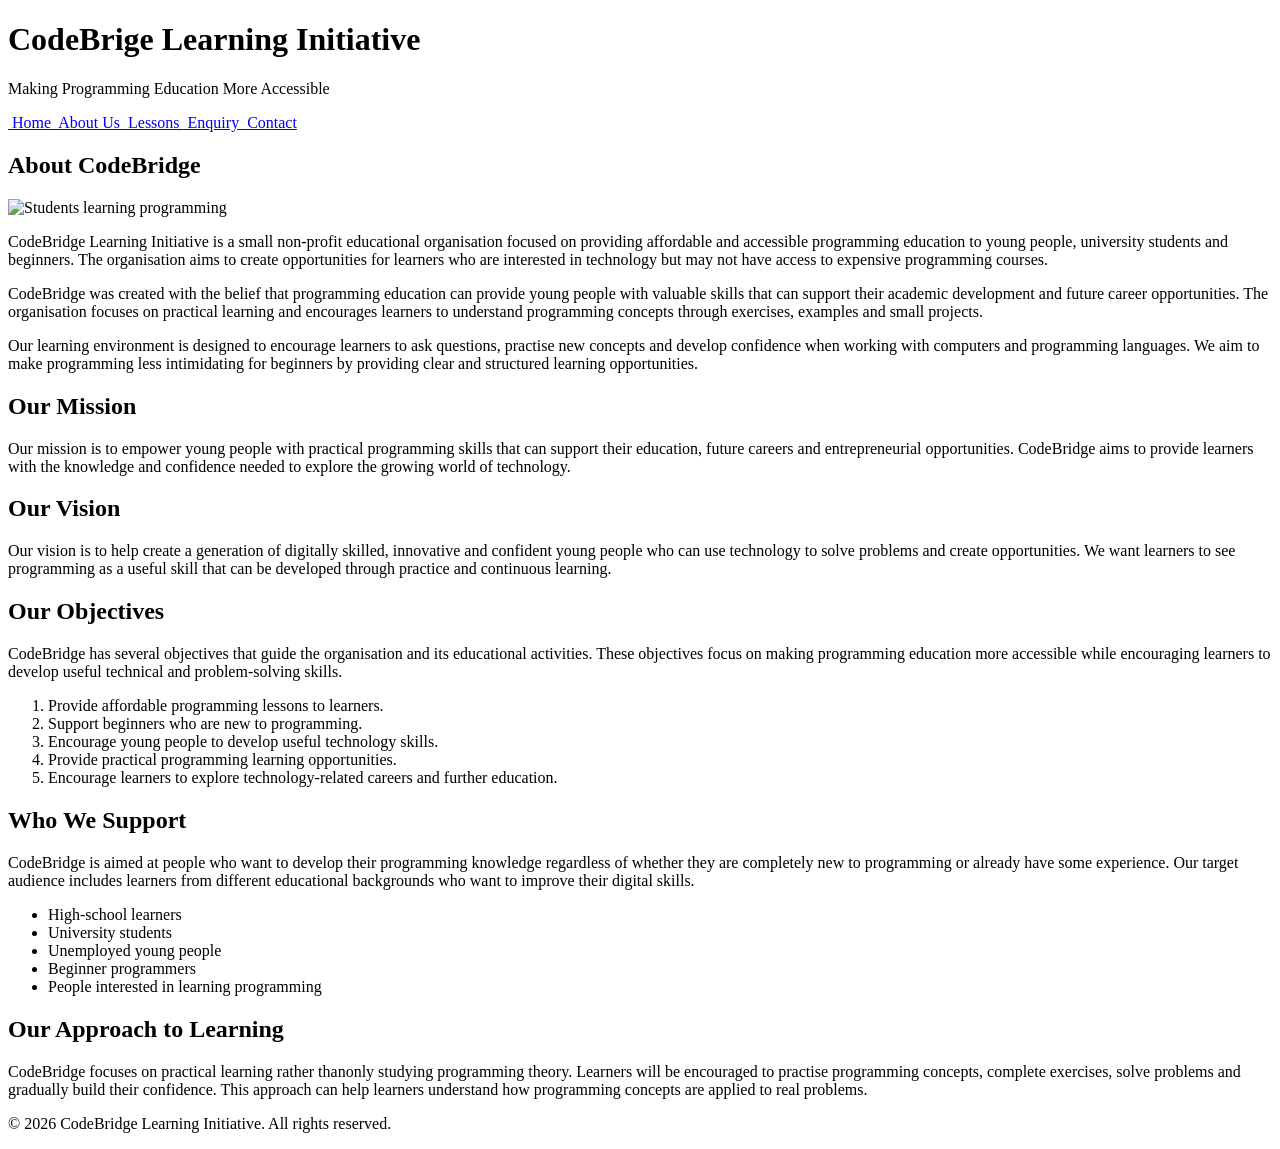
==== about.html @ 2040540a "Update about.html Did the About page which explains what the website all about the organization" ====
<!DOCTYPE html>
<html lang="en">
<head>
    <meta charset="UTF-8">
    <meta name="viewport" content="width=device-width, initial-scale=1.0">
    <meta name="description" content="Learn about CodeBridge Learning Initiative, our mission, vision and objectives.">
    <title>CodeBridge | About Us</title>
</head>
<body>
    <!-- About Page Header -->
    <header>
        <h1>CodeBrige Learning Initiative</h1>
        <p>Making Programming Education More Accessible</p>
        
        <!-- Main Navigation -->
        <nav>
            <a href="index.html">
                <img src="icons/home.png" alt="" width="20">
                Home
            </a>
            <a href="about.html">
                <img src="icons/aboutus.png" alt="" width="20">
                About Us
            </a>
            <a href="lessons.html">
                <img src="icons/lesson.png" alt="" width="20">
                Lessons
            </a>
            <a href="enquiry.html">
                <img src="icons/enquiry.png" alt="" width="20">
                Enquiry
            </a>
            <a href="contact.html">
                <img src="icons/contact.png" alt="" width="20">
                Contact
            </a>
    </header>

    <main>

    <section>

        <h2>About CodeBridge</h2>

        <img src="C:\Users\Nare\OneDrive - ADvTECH Ltd\Documents\WEBE5020 POE Assessment\WEDE5020 POE Assessment\images\about page/22.jpg"
            alt="Students learning programming"
            width="400">
        <p>
            CodeBridge Learning Initiative is a small non-profit educational organisation focused on providing affordable
            and accessible programming education to young people, university students and beginners. The organisation aims
            to create opportunities for learners who are interested in technology but may not have access to expensive
            programming courses.
        </p>

        <p>
            CodeBridge was created with the belief that programming education can provide young people with valuable skills
            that can support their academic development and future career opportunities. The organisation focuses on
            practical learning and encourages learners to understand programming concepts through exercises, examples and
            small projects.
        </p>

        <p>
            Our learning environment is designed to encourage learners to ask questions, practise new concepts and
            develop confidence when working with computers and programming languages. We aim to make programming less
            intimidating for beginners by providing clear and structured learning opportunities.
        </p>

    </section>


    <section>
        <h2>Our Mission</h2>
        <p>
            Our mission is to empower young people with practical programming skills that can support their education,
            future careers and entrepreneurial opportunities. CodeBridge aims to provide learners with the knowledge
            and confidence needed to explore the growing world of technology.
        </p>
    </section>


    <section>
        <h2>Our Vision</h2>
        <p>
            Our vision is to help create a generation of digitally skilled, innovative and confident young people who can
            use technology to solve problems and create opportunities. We want learners to see programming as a useful skill
            that can be developed through practice and continuous learning.
        </p>

    </section>


    <section>
        <h2>Our Objectives</h2>
        <p>
            CodeBridge has several objectives that guide the  organisation and its educational activities. These
            objectives focus on making programming education more accessible while encouraging learners to develop useful
            technical and problem-solving skills.
        </p>
        <ol>
            <li>Provide affordable programming lessons to learners.</li>
            <li>Support beginners who are new to programming.</li>
            <li>Encourage young people to develop useful technology skills.</li>
            <li>Provide practical programming learning opportunities.</li>
            <li> Encourage learners to explore technology-related careers and further education.</li>
        </ol>
    </section>


    <section>
        <h2>Who We Support</h2>
        <p>
            CodeBridge is aimed at people who want to develop their programming knowledge regardless of whether they are
            completely new to programming or already have some experience. Our target audience includes learners from
            different educational backgrounds who want to improve their digital skills.
        </p>
        <ul>
            <li>High-school learners</li>
            <li>University students</li>
            <li>Unemployed young people</li>
            <li>Beginner programmers</li>
            <li>People interested in learning programming</li>
        </ul>
    </section>


    <section>
        <h2>Our Approach to Learning</h2>
        <p>
            CodeBridge focuses on practical learning rather thanonly studying programming theory. Learners will be encouraged to practise programming concepts, complete exercises, solve problems and gradually build their
            confidence. This approach can help learners understand how programming concepts are applied to real problems.
        </p>
    </section>

</main>

<footer>

    <p>
        &copy; 2026 CodeBridge Learning Initiative.
        All rights reserved.
    </p>

</footer>
</body>
</html>
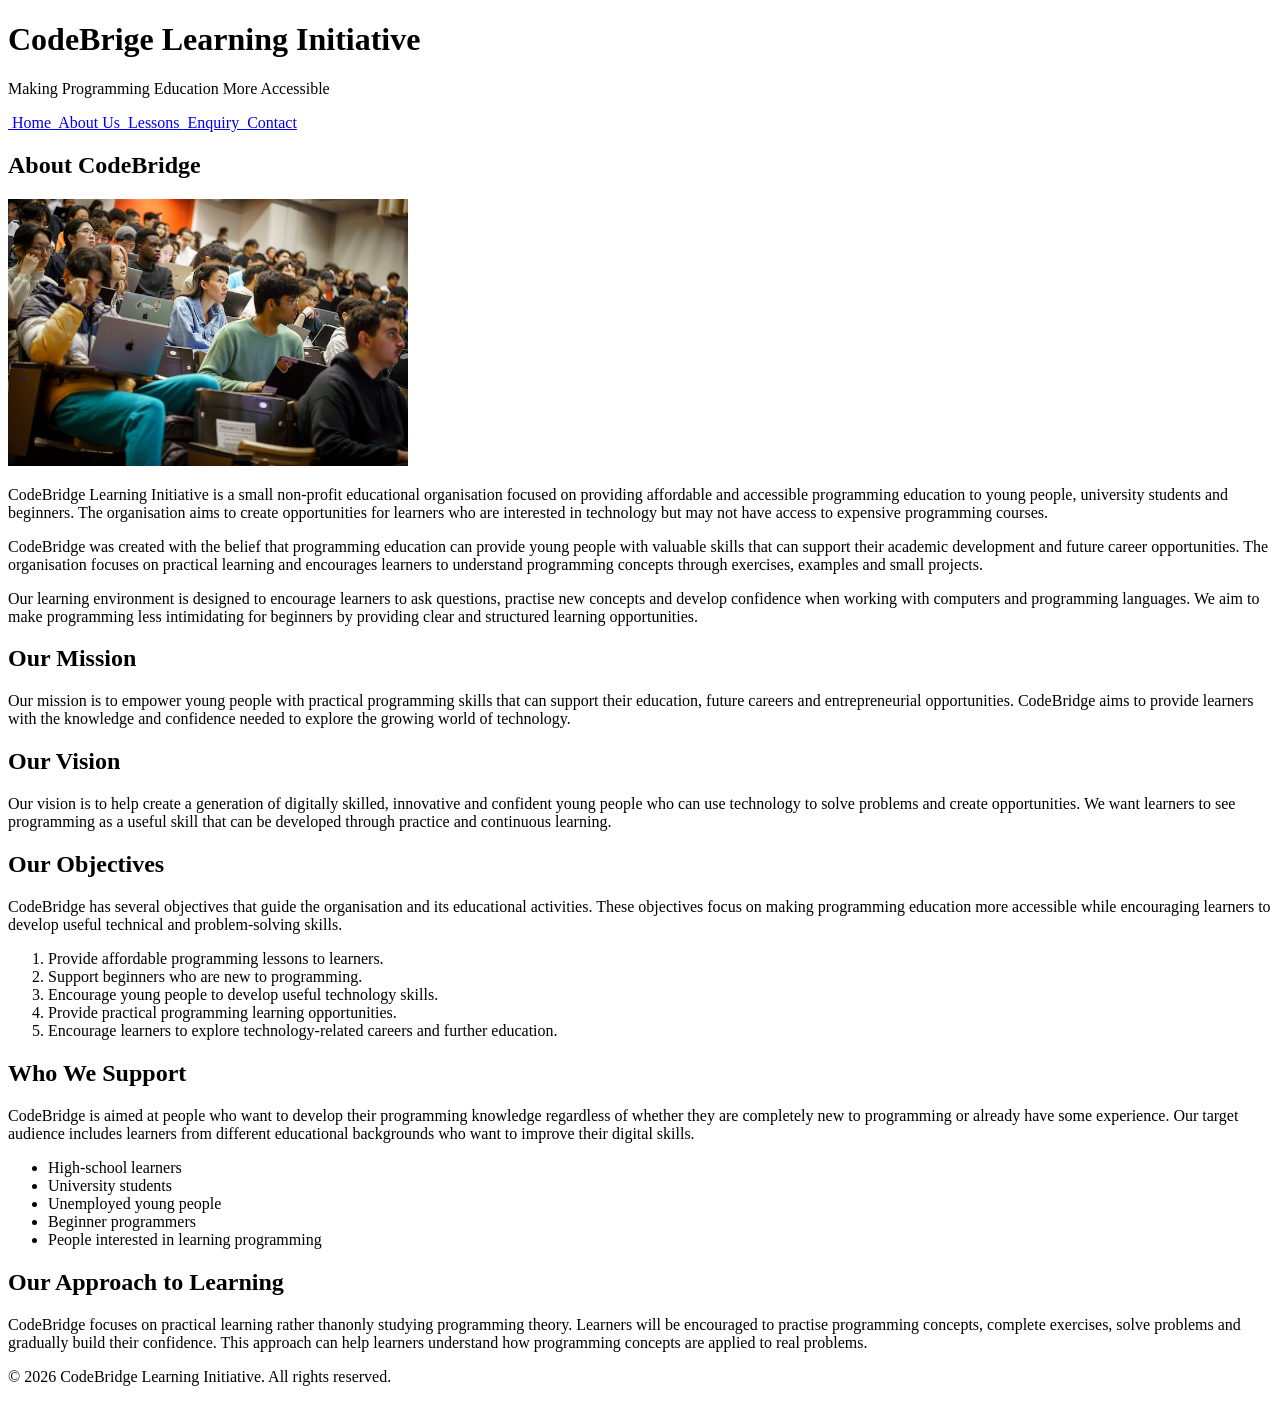
==== commit 606f14d8: "Update about.html Changing the names to an appropriate one" ====
--- a/about.html
+++ b/about.html
@@ -42,7 +42,7 @@
 
         <h2>About CodeBridge</h2>
 
-        <img src="C:\Users\Nare\OneDrive - ADvTECH Ltd\Documents\WEBE5020 POE Assessment\WEDE5020 POE Assessment\images\about page/22.jpg"
+        <img src="Images\hallOfStudets.jpg"
             alt="Students learning programming"
             width="400">
         <p>
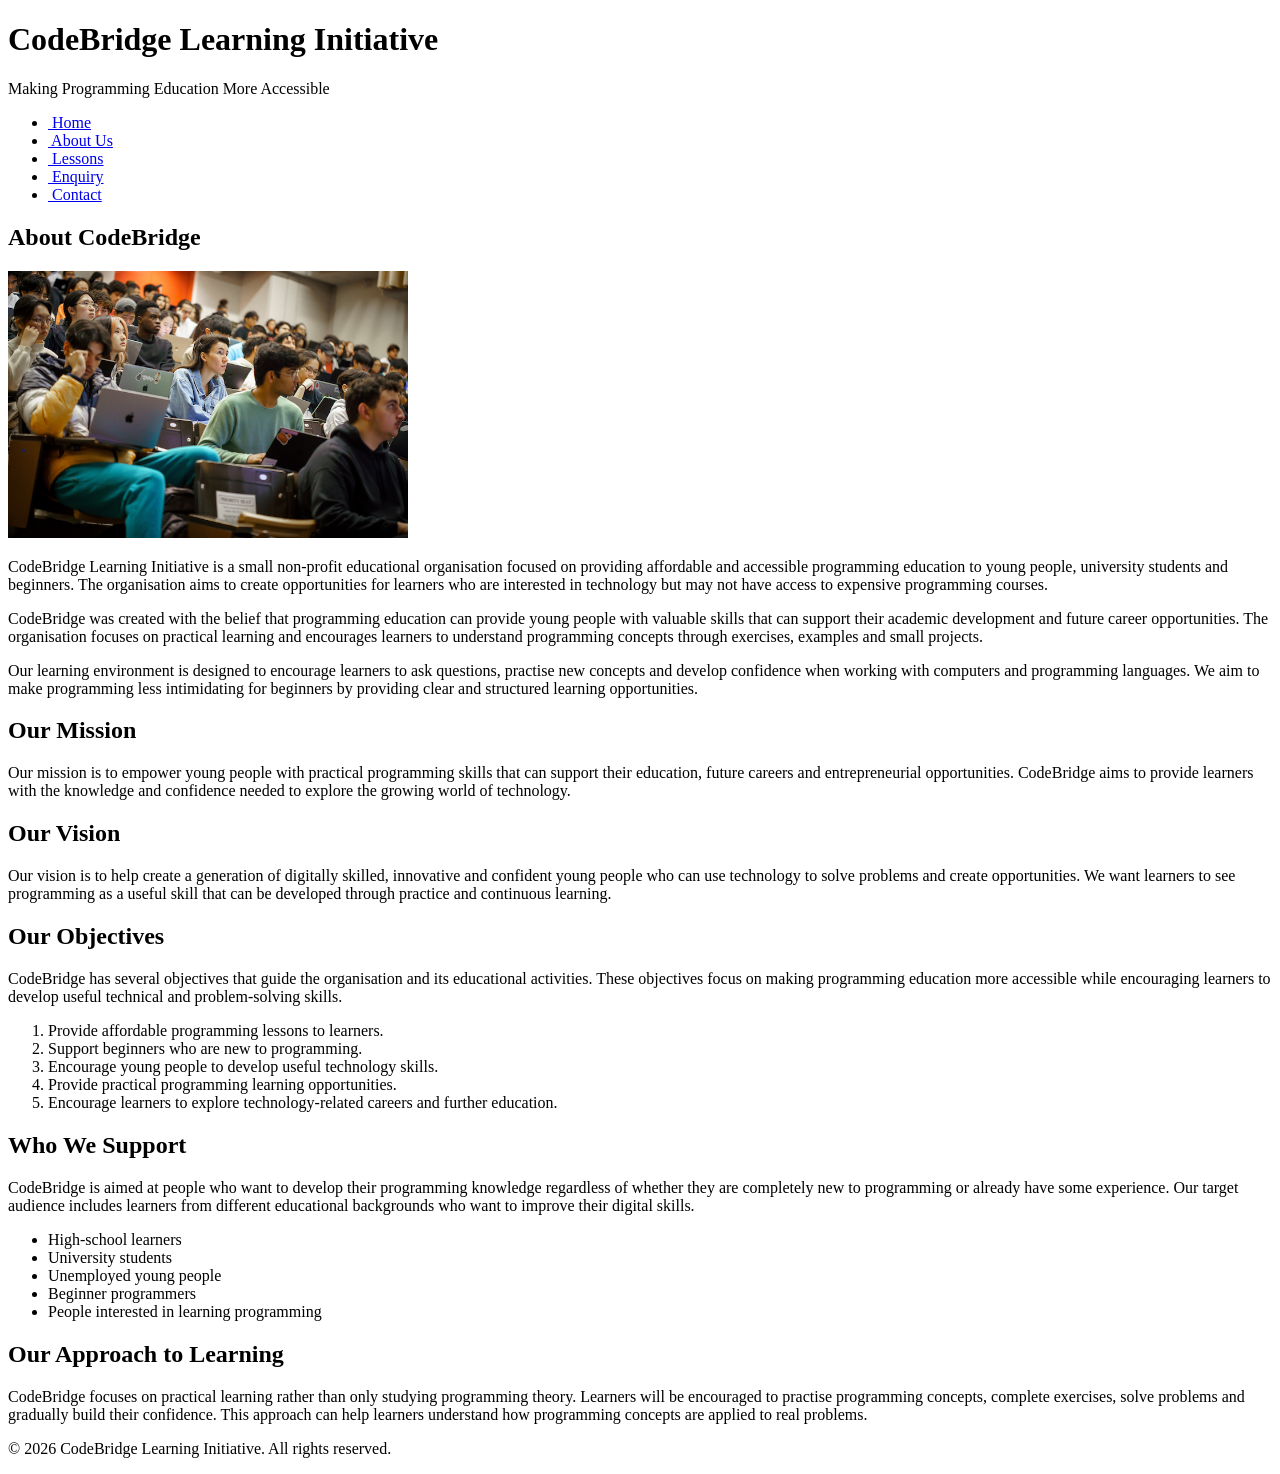
==== commit 8d159409: "Add stylesheet, fix typos & nav markup Link css/style.css, restructure header navigation into a sema" ====
--- a/about.html
+++ b/about.html
@@ -5,35 +5,54 @@
     <meta name="viewport" content="width=device-width, initial-scale=1.0">
     <meta name="description" content="Learn about CodeBridge Learning Initiative, our mission, vision and objectives.">
     <title>CodeBridge | About Us</title>
+
+    <link rel="stylesheet" href="css/style.css">
 </head>
 <body>
     <!-- About Page Header -->
     <header>
-        <h1>CodeBrige Learning Initiative</h1>
+        <h1>CodeBridge Learning Initiative</h1>
         <p>Making Programming Education More Accessible</p>
         
         <!-- Main Navigation -->
         <nav>
-            <a href="index.html">
-                <img src="icons/home.png" alt="" width="20">
-                Home
-            </a>
-            <a href="about.html">
-                <img src="icons/aboutus.png" alt="" width="20">
-                About Us
-            </a>
-            <a href="lessons.html">
-                <img src="icons/lesson.png" alt="" width="20">
-                Lessons
-            </a>
-            <a href="enquiry.html">
-                <img src="icons/enquiry.png" alt="" width="20">
-                Enquiry
-            </a>
-            <a href="contact.html">
-                <img src="icons/contact.png" alt="" width="20">
-                Contact
-            </a>
+            <ul>
+                <li>
+                    <a href="index.html">
+                        <img src="icons/home.png" alt="" width="20">
+                        Home
+                    </a>
+                </li>
+
+                <li>
+                    <a href="about.html">
+                        <img src="icons/aboutus.png" alt="" width="20">
+                        About Us
+                    </a>
+                </li>
+
+                <li>
+                    <a href="lessons.html">
+                        <img src="icons/lesson.png" alt="" width="20">
+                        Lessons
+                    </a>
+                </li>
+
+                <li>
+                    <a href="enquiry.html">
+                        <img src="icons/enquiry.png" alt="" width="20">
+                        Enquiry
+                    </a>
+                </li>
+
+                <li>
+                    <a href="contact.html">
+                        <img src="icons/contact.png" alt="" width="20">
+                        Contact
+                    </a>
+                </li>
+            </ul>
+        </nav>
     </header>
 
     <main>
@@ -42,7 +61,7 @@
 
         <h2>About CodeBridge</h2>
 
-        <img src="Images\hallOfStudets.jpg"
+        <img src="Images/hallOfStudets.jpg"
             alt="Students learning programming"
             width="400">
         <p>
@@ -126,7 +145,7 @@
     <section>
         <h2>Our Approach to Learning</h2>
         <p>
-            CodeBridge focuses on practical learning rather thanonly studying programming theory. Learners will be encouraged to practise programming concepts, complete exercises, solve problems and gradually build their
+            CodeBridge focuses on practical learning rather than only studying programming theory. Learners will be encouraged to practise programming concepts, complete exercises, solve problems and gradually build their
             confidence. This approach can help learners understand how programming concepts are applied to real problems.
         </p>
     </section>
